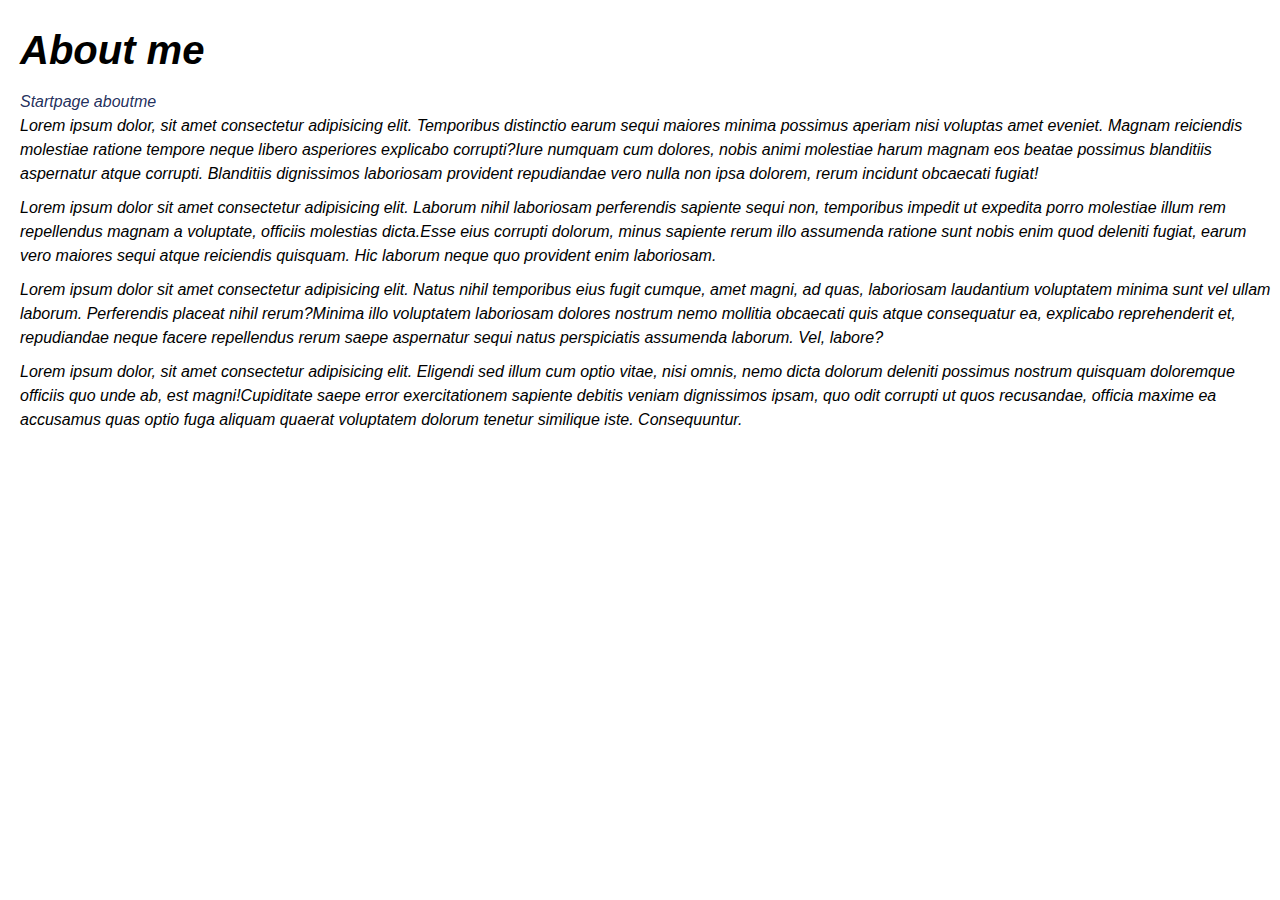
==== about.html @ b87f8ca2 "About me" ====
<!DOCTYPE html>
<html lang="en">
<head>
    <!--Teckenuppsättning UTF-8-->
    <meta charset="UTF-8">
     <!--Kompatibel med Internet Explorer-->
    <meta http-equiv="X-UA-Compatible" content="IE=edge">
     <!--Mobil visning föredrag-->
    <meta name="viewport" content="width=device-width, initial-scale=1.0">
    <title>Aboutme</title>
    <link rel="stylesheet" href="Style.css">
</head>
<body>
    <h1>About me</h1>
    <a href="index.html">Startpage</a>
    <a href="about.html">aboutme</a>

    <p><span>Lorem ipsum dolor, sit amet consectetur adipisicing elit. Temporibus distinctio earum sequi maiores minima possimus aperiam nisi voluptas amet eveniet. Magnam reiciendis molestiae ratione tempore neque libero asperiores explicabo corrupti?</span><span>Iure numquam cum dolores, nobis animi molestiae harum magnam eos beatae possimus blanditiis aspernatur atque corrupti. Blanditiis dignissimos laboriosam provident repudiandae vero nulla non ipsa dolorem, rerum incidunt obcaecati fugiat!</span></p>
    <p><span>Lorem ipsum dolor sit amet consectetur adipisicing elit. Laborum nihil laboriosam perferendis sapiente sequi non, temporibus impedit ut expedita porro molestiae illum rem repellendus magnam a voluptate, officiis molestias dicta.</span><span>Esse eius corrupti dolorum, minus sapiente rerum illo assumenda ratione sunt nobis enim quod deleniti fugiat, earum vero maiores sequi atque reiciendis quisquam. Hic laborum neque quo provident enim laboriosam.</span></p>
    <p><span>Lorem ipsum dolor sit amet consectetur adipisicing elit. Natus nihil temporibus eius fugit cumque, amet magni, ad quas, laboriosam laudantium voluptatem minima sunt vel ullam laborum. Perferendis placeat nihil rerum?</span><span>Minima illo voluptatem laboriosam dolores nostrum nemo mollitia obcaecati quis atque consequatur ea, explicabo reprehenderit et, repudiandae neque facere repellendus rerum saepe aspernatur sequi natus perspiciatis assumenda laborum. Vel, labore?</span></p>
    <p><span>Lorem ipsum dolor, sit amet consectetur adipisicing elit. Eligendi sed illum cum optio vitae, nisi omnis, nemo dicta dolorum deleniti possimus nostrum quisquam doloremque officiis quo unde ab, est magni!</span><span>Cupiditate saepe error exercitationem sapiente debitis veniam dignissimos ipsam, quo odit corrupti ut quos recusandae, officia maxime ea accusamus quas optio fuga aliquam quaerat voluptatem dolorum tenetur similique iste. Consequuntur.</span></p>
</body>
</html>
---- Style.css ----
body{
    /*We take all elements with CSS*/
   font-family: Arial, Helvetica, sans-serif; 
   font-size: 16px;
   font-style: italic;
   font-weight: 100;
   line-height: 1.5;
   margin-left: 20px;
   padding: 0;
}

h1{
    font-size: 40px;
    margin-top: 20px;
    margin-bottom: 10px;
}
h2{
    font-size: 30px;
    margin-top: 20px;
    margin-bottom: 10px;
}
p{
   
    margin-top: 0;
    margin-bottom: 10px;
}

.Lorem{
    font-size: 20px;
    font-style: normal;
    color: blue;
}
#Lorem{
    font-style: italic;
    font-size: 25px;
    color: red;
}

.double.class-name{
    color: rgb(209, 212, 50);
    font-size: 18px;
    font-style: italic;
}
a{
    color: #152655f6;
    text-decoration: none;
}
a:hover{
    text-decoration: underline;
}
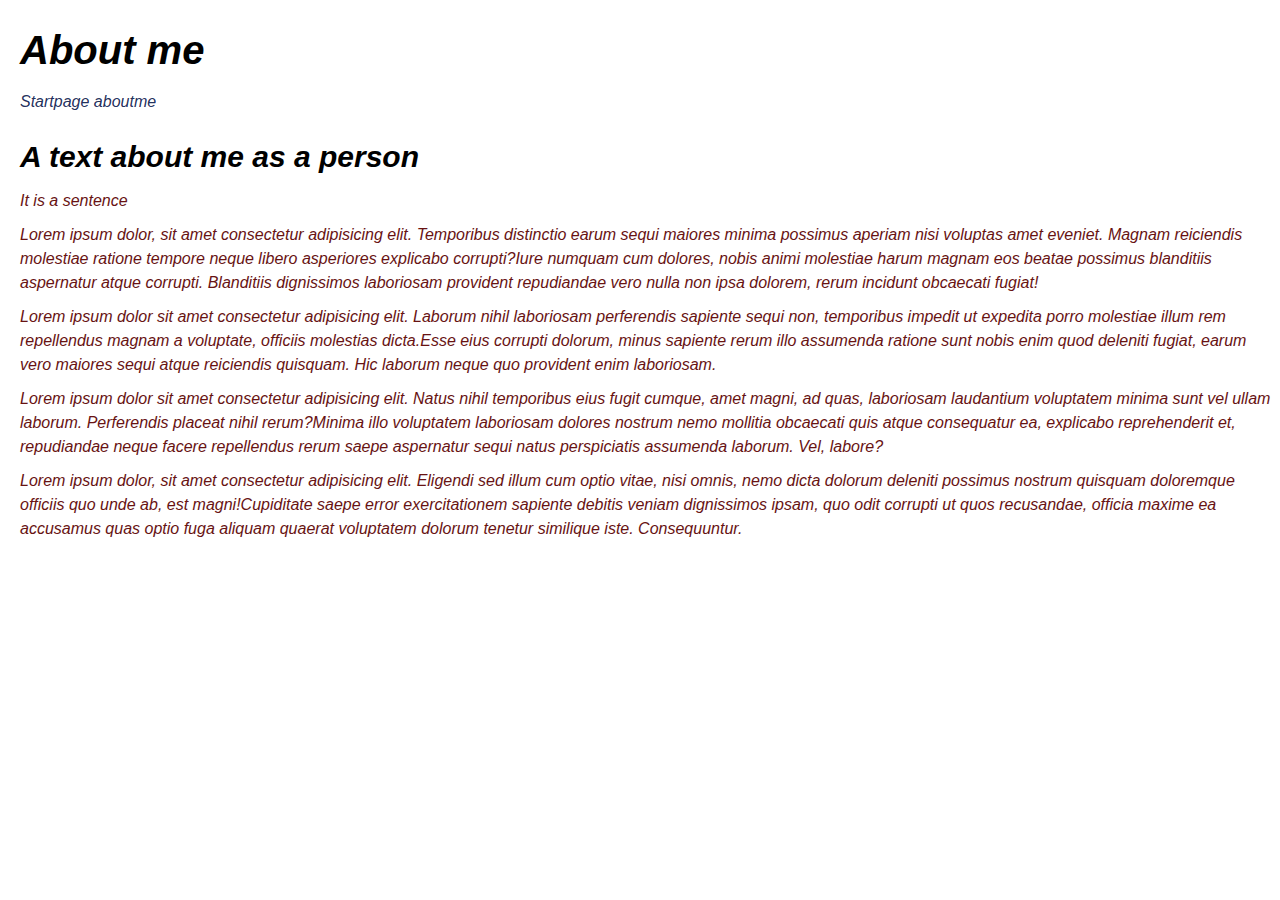
==== commit 3cb53a40: "Changes in About me" ====
--- a/about.html
+++ b/about.html
@@ -14,7 +14,8 @@
     <h1>About me</h1>
     <a href="index.html">Startpage</a>
     <a href="about.html">aboutme</a>
-
+    <h2>A text about me as a person</h2>
+    <p><span>It is a sentence</span></p>
     <p><span>Lorem ipsum dolor, sit amet consectetur adipisicing elit. Temporibus distinctio earum sequi maiores minima possimus aperiam nisi voluptas amet eveniet. Magnam reiciendis molestiae ratione tempore neque libero asperiores explicabo corrupti?</span><span>Iure numquam cum dolores, nobis animi molestiae harum magnam eos beatae possimus blanditiis aspernatur atque corrupti. Blanditiis dignissimos laboriosam provident repudiandae vero nulla non ipsa dolorem, rerum incidunt obcaecati fugiat!</span></p>
     <p><span>Lorem ipsum dolor sit amet consectetur adipisicing elit. Laborum nihil laboriosam perferendis sapiente sequi non, temporibus impedit ut expedita porro molestiae illum rem repellendus magnam a voluptate, officiis molestias dicta.</span><span>Esse eius corrupti dolorum, minus sapiente rerum illo assumenda ratione sunt nobis enim quod deleniti fugiat, earum vero maiores sequi atque reiciendis quisquam. Hic laborum neque quo provident enim laboriosam.</span></p>
     <p><span>Lorem ipsum dolor sit amet consectetur adipisicing elit. Natus nihil temporibus eius fugit cumque, amet magni, ad quas, laboriosam laudantium voluptatem minima sunt vel ullam laborum. Perferendis placeat nihil rerum?</span><span>Minima illo voluptatem laboriosam dolores nostrum nemo mollitia obcaecati quis atque consequatur ea, explicabo reprehenderit et, repudiandae neque facere repellendus rerum saepe aspernatur sequi natus perspiciatis assumenda laborum. Vel, labore?</span></p>
--- a/Style.css
+++ b/Style.css
@@ -48,5 +48,8 @@
 a:hover{
     text-decoration: underline;
 }
+p span{
+    color: rgb(104, 19, 19);
+}
 
 
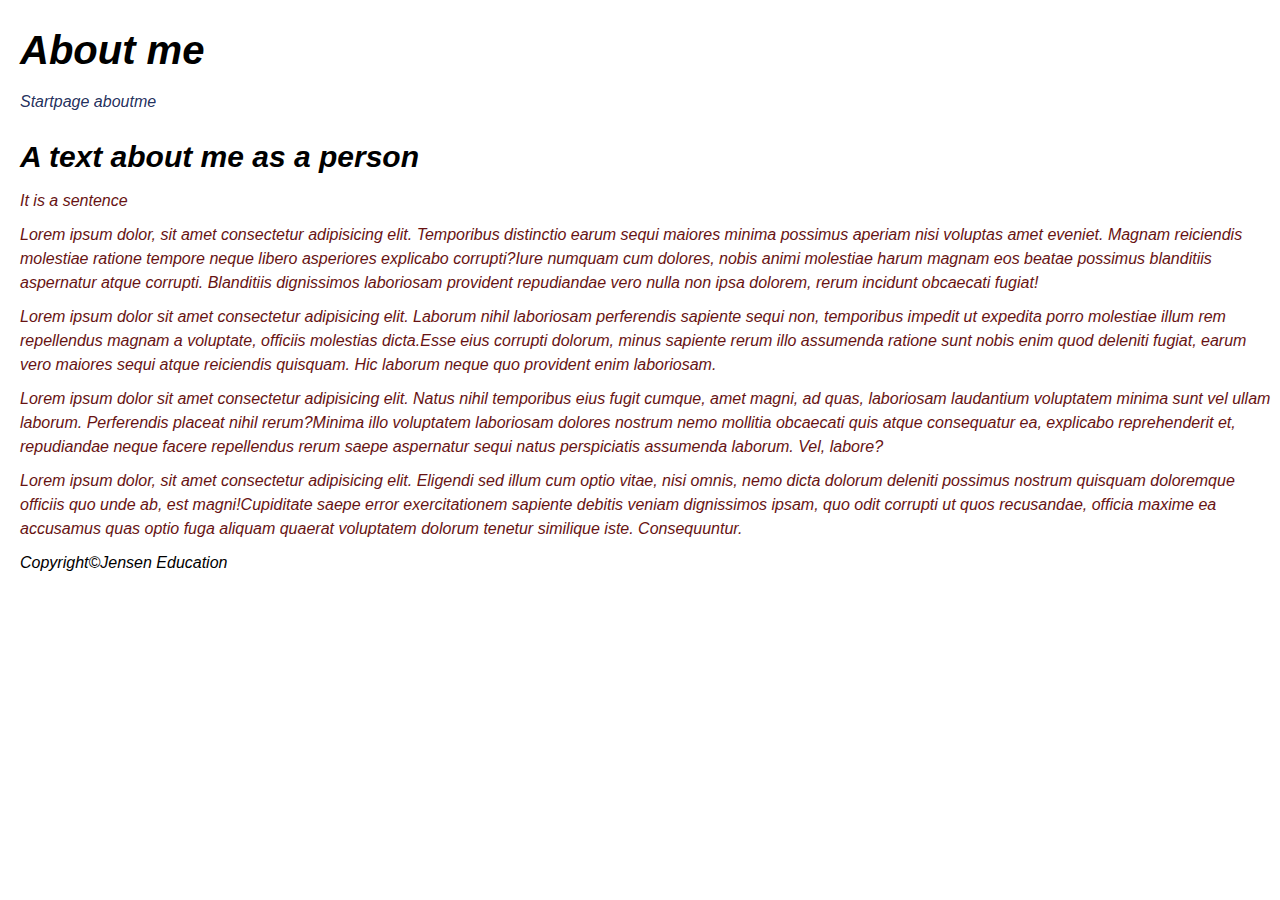
==== commit 94b06a19: "Intial changes" ====
--- a/about.html
+++ b/about.html
@@ -20,5 +20,6 @@
     <p><span>Lorem ipsum dolor sit amet consectetur adipisicing elit. Laborum nihil laboriosam perferendis sapiente sequi non, temporibus impedit ut expedita porro molestiae illum rem repellendus magnam a voluptate, officiis molestias dicta.</span><span>Esse eius corrupti dolorum, minus sapiente rerum illo assumenda ratione sunt nobis enim quod deleniti fugiat, earum vero maiores sequi atque reiciendis quisquam. Hic laborum neque quo provident enim laboriosam.</span></p>
     <p><span>Lorem ipsum dolor sit amet consectetur adipisicing elit. Natus nihil temporibus eius fugit cumque, amet magni, ad quas, laboriosam laudantium voluptatem minima sunt vel ullam laborum. Perferendis placeat nihil rerum?</span><span>Minima illo voluptatem laboriosam dolores nostrum nemo mollitia obcaecati quis atque consequatur ea, explicabo reprehenderit et, repudiandae neque facere repellendus rerum saepe aspernatur sequi natus perspiciatis assumenda laborum. Vel, labore?</span></p>
     <p><span>Lorem ipsum dolor, sit amet consectetur adipisicing elit. Eligendi sed illum cum optio vitae, nisi omnis, nemo dicta dolorum deleniti possimus nostrum quisquam doloremque officiis quo unde ab, est magni!</span><span>Cupiditate saepe error exercitationem sapiente debitis veniam dignissimos ipsam, quo odit corrupti ut quos recusandae, officia maxime ea accusamus quas optio fuga aliquam quaerat voluptatem dolorum tenetur similique iste. Consequuntur.</span></p>
+    <p>Copyright&copy;Jensen Education</p>
 </body>
 </html>